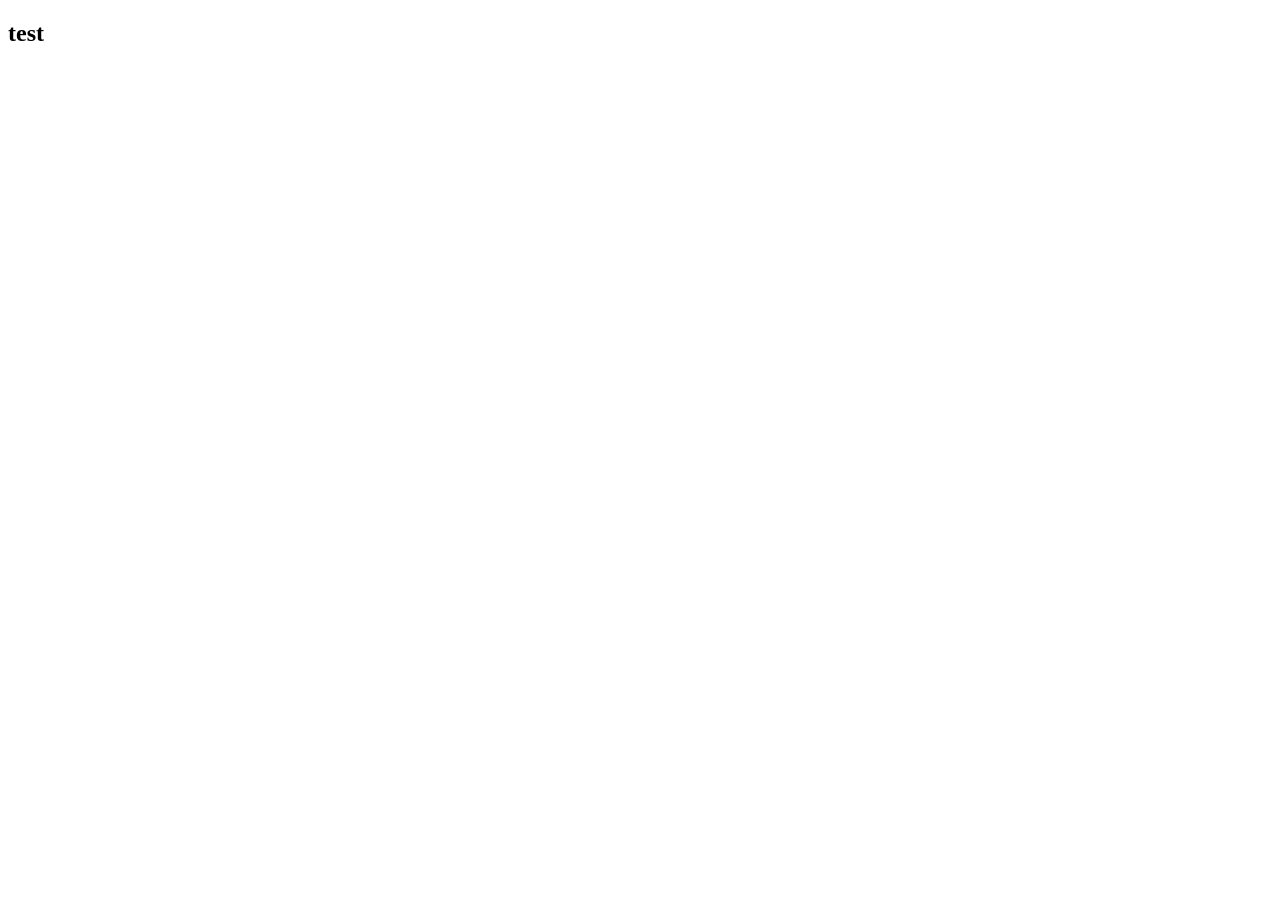
==== 1_workspace/1/□と○/index.html @ 5b29c739 "テスト" ====
<!--
  1. "!"と入力して、tabキーを押し、HTMLの雛形を作成する。
  2. script要素でmain.jsを読み込む。
-->
<!DOCTYPE html>
<html lang="ja">
  <head>
    <meta charset="UTF-8" />
    <meta name="viewport" content="width=device-width, initial-scale=1.0" />
    <title>Document</title>
  </head>
  <body>
    <h2>test</h2>
  </body>
</html>
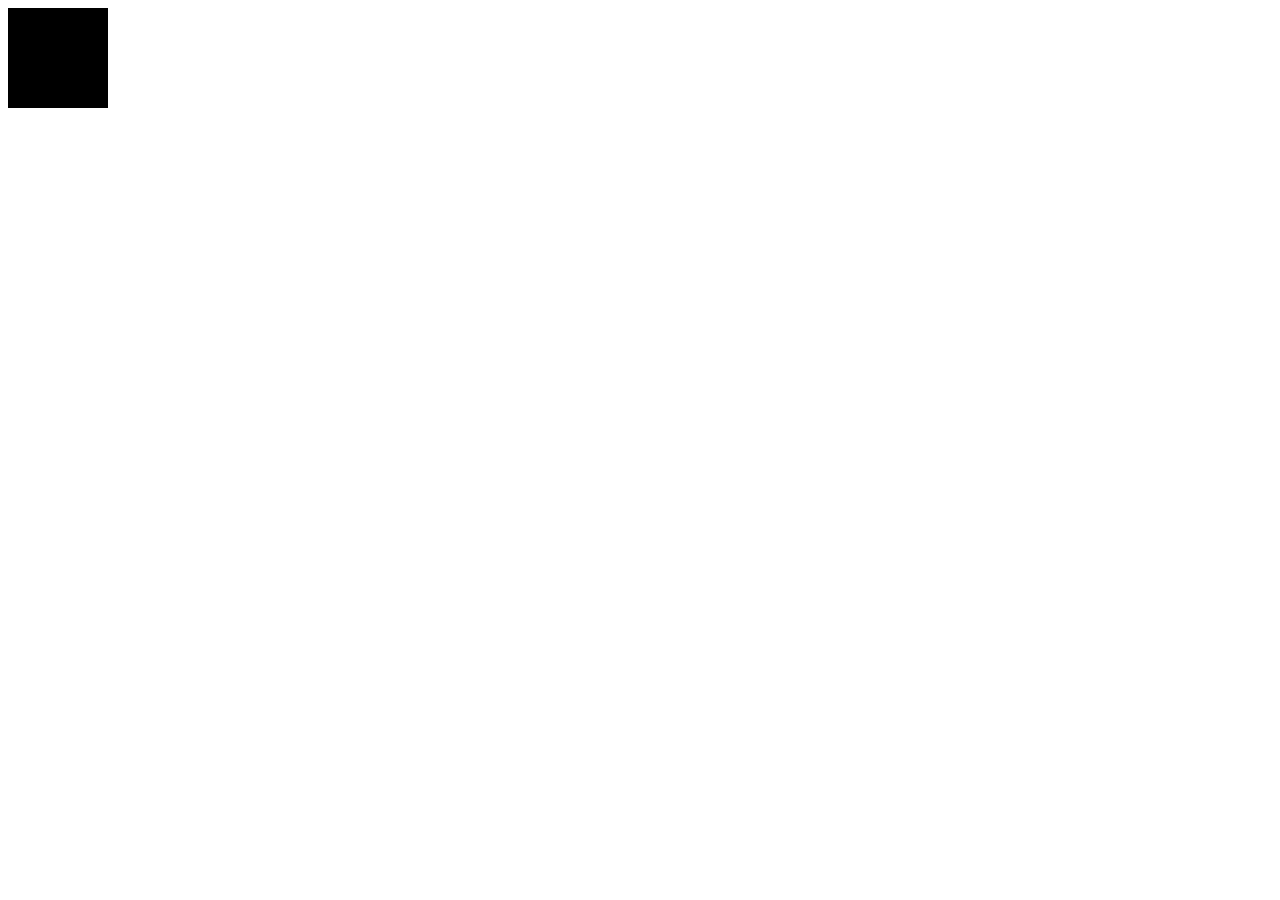
==== commit 7bd1748a: "□と○発展１" ====
--- a/1_workspace/1/□と○/index.html
+++ b/1_workspace/1/□と○/index.html
@@ -8,8 +8,10 @@
     <meta charset="UTF-8" />
     <meta name="viewport" content="width=device-width, initial-scale=1.0" />
     <title>Document</title>
+    <link rel="stylesheet" href="style.css" />
   </head>
   <body>
-    <h2>test</h2>
+    <div id="figure" class="square transition"></div>
+    <script src="main.js"></script>
   </body>
 </html>
--- a/1_workspace/1/□と○/style.css
+++ b/1_workspace/1/□と○/style.css
@@ -0,0 +1,13 @@
+.square {
+  width: 100px;
+  height: 100px;
+  background-color: black;
+}
+
+.rounded {
+  border-radius: 50px;
+}
+
+.transition {
+  transition: all 1s;
+}
